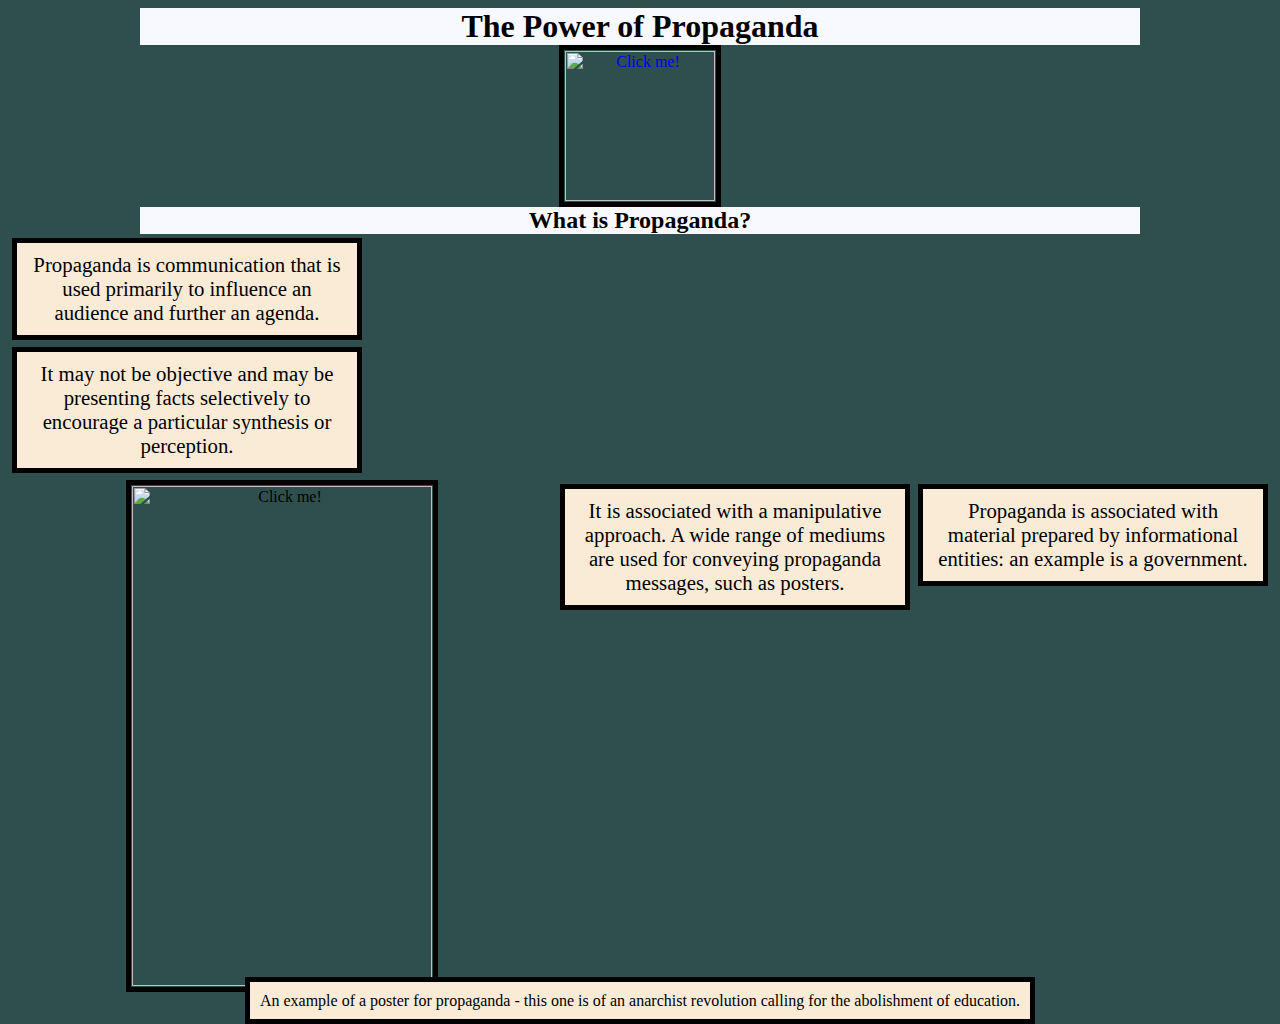
==== index.html @ cf11a086 "Add files via upload" ====
﻿<DOCTYPE html>
    <html>
    <head>
        <title>Propaganda</title>
        <link rel="stylesheet" type="text/css" href="mystyle1.css">
    </head>
    <body>
        <h1>The Power of Propaganda</h1>
        <div>
            <a href="use.html">
                <img src="images/blackr1.png" id="image1" height="150px" width="150px" alt="Click me!">
            </a>
           
                <h2>What is Propaganda?</h2>


                <p>Propaganda is communication that is used primarily to influence an audience and further an agenda.</p>
                <p>It may not be objective and may be presenting facts selectively to encourage a particular synthesis or perception.</p>

                <p class="stylename">Propaganda is associated with material prepared by informational entities: an example is a government.</p>
                <p class="stylename">It is associated with a manipulative approach. A wide range of mediums are used for conveying propaganda messages, such as posters. </p>

                <img src="images/anti_public_education_propaganda_by_8manderz8_d5xz1cj-fullview.jpg" id="image5" height="500px" width="300px" alt="Click me!">
                <br />
                <span class="stylemode">An example of a poster for propaganda - this one is of an anarchist revolution calling for the abolishment of education.</span>
        </div>
    </body>
</html>
---- mystyle1.css ----
body {
    background-color: darkslategray;
}

h1 {
    background-color: ghostwhite;
    text-align: center;
    width: 1000px;
    margin: 0 auto;
}

h2 {
    background-color: ghostwhite;
    text-align: center;
    width: 1000px;
    margin: 0 auto;
}


.stylename {
    background-color: antiquewhite;
    font-size: 130%;
    border: 2px black;
    padding: 1px;
    width: 320px;
    padding: 10px;
    border: 5px solid black;
    margin: 4px 4px 7px 4px ;
    display: inline;
    float: right;
}

div {
    text-align: center;
}

#image1 {
    border: 5px solid black;
    padding: 1px
}

#image2 {
    border: 5px solid black;
    padding: 1px
}

#image3 {
    border: 5px solid black;
    padding: 1px
}

#image4 {
    border: 5px solid black;
    padding: 1px
}

#image5 {
    border: 5px solid black;
    padding: 1px
}

.stylemode {
    background-color: antiquewhite;
    font-size: 100%;
    border: 2px black;
    padding: 1px;
    width: 320px;
    padding: 10px;
    border: 5px solid black;
    margin: 4px 4px 7px 4px;

}
    
.stylemodus

{
    background-color: antiquewhite;
    font-size: 100%;
    border: 2px black;
    padding: 1px;
    width: 320px;
    padding: 10px;
    border: 5px solid black;
    text-align: center;
}

h5 {
    margin: 0 auto;
    margin-left: auto;
    margin-right: auto;
    background-color: antiquewhite;
    font-size: 100%;
    border: 2px black;
    padding: 1px;
    width: 320px;
    padding: 10px;
    border: 5px solid black;
    text-align: center;
}

p {
    background-color: antiquewhite;
    font-size: 130%;
    border: 2px black;
    padding: 1px;
    width: 320px;
    padding: 10px;
    border: 5px solid black;
    margin: 4px 4px 7px 4px;
}

.stylename2 {
    background-color: antiquewhite;
    font-size: 130%;
    border: 2px black;
    padding: 1px;
    width: 320px;
    padding: 10px;
    border: 5px solid black;
    margin: 4px 4px 7px 4px;
    display: inline;
    text-align: center;
    
}

.stylename3 {
    background-color: antiquewhite;
    font-size: 130%;
    border: 2px black;
    padding: 1px;
    width: 320px;
    padding: 10px;
    border: 5px solid black;
    margin: 4px 4px 7px 4px;
    display: inline;
    text-align: center;
    float: left;
}
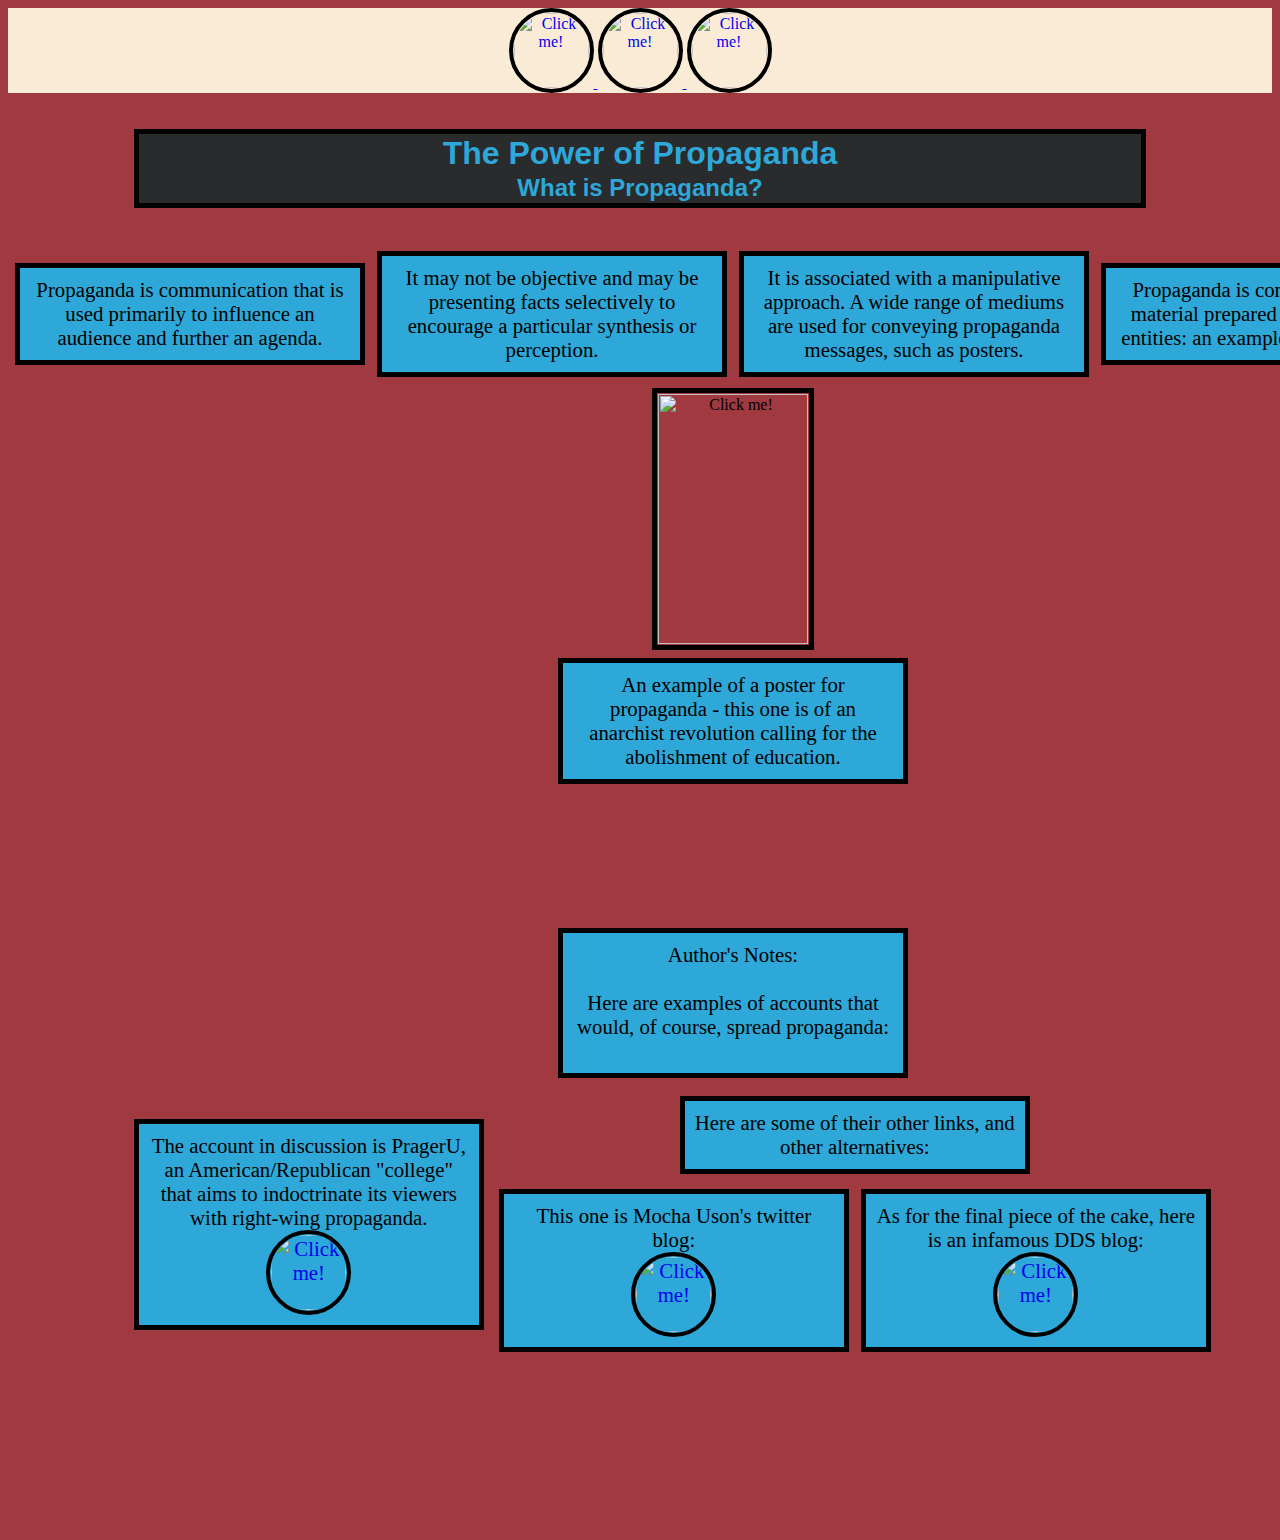
==== commit cee9df3e: "Add files via upload" ====
--- a/index.html
+++ b/index.html
@@ -2,27 +2,206 @@
     <html>
     <head>
         <title>Propaganda</title>
-        <link rel="stylesheet" type="text/css" href="mystyle1.css">
+        <link rel="shortcut icon" href="favicon.ico" type="image/x-icon">
+        <link rel="stylesheet" href="mystyle1.css">
+
+        <style>
+            div {
+                background-image: url('images/ironcross.png');
+                background-repeat: no-repeat;
+                background-size: 25% 45%;
+                background-attachment: fixed;
+                background-position: center;
+            }
+
+
+            #facebook {
+                width: 48px;
+                height: 48px;
+                background: url('css_sprites.png') -149px -13px;
+            }
+
+                #facebook:hover {
+                    width: 48px;
+                    height: 48px;
+                    background: url('css_sprites.png') -149px -13px;
+                    opacity: 0.5;
+                }
+
+            #instagram {
+                width: 48px;
+                height: 48px;
+                background: url('css_sprites.png') -81px -13px;
+            }
+
+                #instagram:hover {
+                    width: 48px;
+                    height: 48px;
+                    background: url('css_sprites.png') -81px -13px;
+                    opacity: 0.5;
+                }
+
+            #twitter {
+                width: 48px;
+                height: 48px;
+                background: url('css_sprites.png') -13px -13px;
+            }
+
+                #twitter:hover {
+                    width: 48px;
+                    height: 48px;
+                    background: url('css_sprites.png') -13px -13px;
+                    opacity: 0.5;
+                }
+        </style>
     </head>
     <body>
-        <h1>The Power of Propaganda</h1>
         <div>
-            <a href="use.html">
-                <img src="images/blackr1.png" id="image1" height="150px" width="150px" alt="Click me!">
-            </a>
-           
-                <h2>What is Propaganda?</h2>
-
-
-                <p>Propaganda is communication that is used primarily to influence an audience and further an agenda.</p>
-                <p>It may not be objective and may be presenting facts selectively to encourage a particular synthesis or perception.</p>
-
-                <p class="stylename">Propaganda is associated with material prepared by informational entities: an example is a government.</p>
-                <p class="stylename">It is associated with a manipulative approach. A wide range of mediums are used for conveying propaganda messages, such as posters. </p>
-
-                <img src="images/anti_public_education_propaganda_by_8manderz8_d5xz1cj-fullview.jpg" id="image5" height="500px" width="300px" alt="Click me!">
-                <br />
-                <span class="stylemode">An example of a poster for propaganda - this one is of an anarchist revolution calling for the abolishment of education.</span>
+            <section>
+
+                <a href="use.html">
+                    <img src="images/number-1-design-hi.png" id="image1" height="75" width="75" alt="Click me!">
+                </a>
+
+                <a href="gallery.html">
+                    <img src="images/number-2-design-md.png" id="image1" height="75" width="75" alt="Click me!">
+                </a>
+                <a href="addinfo.html">
+                    <img src="images/number-3-design-md.png" id="image1" height="75" width="75" alt="Click me!">
+                </a>
+
+
+            </section>
+
+
+
+
+            <br />
+            <br />
+            <h1>The Power of Propaganda</h1>
+            <h2>What is Propaganda?</h2>
+            <br />
+            <br />
+            <table>
+                <tr>
+                    <td align="center">
+                        <p>Propaganda is communication that is used primarily to influence an audience and further an agenda.</p>
+                    </td>
+                    <td align="center">
+                        <p class="stylenamex">It may not be objective and may be presenting facts selectively to encourage a particular synthesis or perception.</p>
+                    </td>
+                    <td align="center">
+                        <p class="stylename">It is associated with a manipulative approach. A wide range of mediums are used for conveying propaganda messages, such as posters. </p>
+                    </td>
+                    <td align="center">
+                        <p class="stylename">Propaganda is communicated with material prepared by informational entities: an example is a government.</p>
+                    </td>
+
+                </tr>
+                <tr>
+                    <td align="center" colspan="4">
+                        <img src="images/anti_public_education_propaganda_by_8manderz8_d5xz1cj-fullview.jpg" id="image5" height="250" width="150" alt="Click me!">
+                    </td>
+                </tr>
+                <tr>
+                    <td align="center" colspan="4">
+                        <p>An example of a poster for propaganda - this one is of an anarchist revolution calling for the abolishment of education.</p>
+                    </td>
+                </tr>
+                <tr>
+                    <td align="center" colspan="4" width="100%">
+                        <br />
+                        <br />
+                        <br />
+                        <br />
+                        <br />
+                        <br />
+                        <br />
+
+                        <table width="100%" align="center">
+                            <tr style="text-align:center;">
+                                <td width="100%" align="center" colspan="2">
+                                    <p>
+                                        Author's Notes:
+                                        <br>
+                                        <br>
+                                        Here are examples of accounts that would, of course, spread propaganda:
+                                        <br>
+                                        <br>
+                                    </p>
+                                </td>
+                            </tr>
+                            <tr>
+                                <td align="right">
+                                    <p style="text-align:center;">
+                                        The account in discussion is PragerU, an American/Republican "college" that aims to indoctrinate its viewers with right-wing propaganda.
+                                        <br>
+                                        <a href="https://twitter.com/prageru">
+                                            <img src="images/twitter-round-logo-png-transparent-background-7.png" id="image1" height="75" width="75" alt="Click me!">
+                                        </a>
+                                    </p>
+
+                                </td>
+
+                                <td>
+                                    <table>
+                                        <tr>
+                                            <td width="100%" align="center" colspan="2">
+                                                <p style="text-align:center;">
+                                                    Here are some of their other links, and other alternatives:
+                                                </p>
+                                            </td>
+                                        </tr>
+                                        <tr>
+                                            <td>
+                                                <p style="text-align:center;">
+                                                    This one is Mocha Uson's twitter blog:
+                                                    <br>
+                                                    <a href="https://twitter.com/mochauson">
+                                                        <img src="images/twitter-round-logo-png-transparent-background-7.png" id="image1" height="75" width="75" alt="Click me!">
+                                                    </a>
+                                                </p>
+
+                                            </td>
+                                            <td>
+                                                <p style="text-align:center;">
+                                                    As for the final piece of the cake, here is an infamous DDS blog:
+                                                    <br>
+                                                    <a href="https://www.facebook.com/143Entrepreneurs/">
+                                                        <img src="images/facebook.jfif" id="image1" height="75" width="75" alt="Click me!">
+                                                    </a>
+                                                </p>
+
+                                            </td>
+
+                                        </tr>
+
+                                    </table>
+
+
+
+                                </td>
+
+                            </tr>
+
+                        </table>
+
+                    </td>
+                </tr>
+                <tr>
+                    <td></td>
+                    <td></td>
+                    <td></td>
+                    <td align="right">
+                        <ul id="navlist" style="list-style-type:none;">
+                            <li id="facebook"><a href="https://www.facebook.com/ismachia" target="_blank"><div style="width:40px; height:40px; display:inline-block"></div></a></li>
+                            <li id="instagram"><a href="https://www.instagram.com/adaemoni/" target="_blank"><div style="width:40px; height:40px; display:inline-block"></div></a></li>
+                            <li id="twitter"><a href="https://twitter.com/adaemoni" target="_blank"><div style="width:40px; height:40px; display:inline-block"></div></a></li>
+                        </ul>
+                    </td>
+                </tr>
+            </table>
+
         </div>
     </body>
 </html>
--- a/mystyle1.css
+++ b/mystyle1.css
@@ -1,33 +1,60 @@
 body {
-    background-color: darkslategray;
+    background-color: #A13941FF;
+}
+
+section {
+    background-image: url(images/OIPX.jfif);
+    background-color: antiquewhite;
 }
 
 h1 {
-    background-color: ghostwhite;
+    background-color: #2A2B2DFF;
     text-align: center;
     width: 1000px;
     margin: 0 auto;
+    border: 5px solid black;
+    color: #2DA8D8FF;
+    padding: 1px;
+    font-family: 'Lucida Sans', 'Lucida Sans Regular', 'Lucida Grande', 'Lucida Sans Unicode', Geneva, Verdana, sans-serif;
+    overflow: auto;
+    border-bottom: none;
 }
 
 h2 {
-    background-color: ghostwhite;
+    background-color: #2A2B2DFF;
     text-align: center;
     width: 1000px;
     margin: 0 auto;
+    border: 5px solid black;
+    color: #2DA8D8FF;
+    padding: 1px;
+    font-family: 'Lucida Sans', 'Lucida Sans Regular', 'Lucida Grande', 'Lucida Sans Unicode', Geneva, Verdana, sans-serif;
+    overflow: auto;
+    border-top: none;
 }
 
 
 .stylename {
-    background-color: antiquewhite;
+    background-color: #2DA8D8FF;
+    float: right;
     font-size: 130%;
     border: 2px black;
     padding: 1px;
     width: 320px;
     padding: 10px;
     border: 5px solid black;
-    margin: 4px 4px 7px 4px ;
-    display: inline;
-    float: right;
+    overflow: auto;
+}
+
+.stylenamex {
+    background-color: #2DA8D8FF;
+    font-size: 130%;
+    border: 2px black;
+    padding: 1px;
+    width: 320px;
+    padding: 10px;
+    border: 5px solid black;
+    overflow: auto;
 }
 
 div {
@@ -35,8 +62,11 @@
 }
 
 #image1 {
-    border: 5px solid black;
-    padding: 1px
+    border: 4px solid black;
+    padding: 1px;
+    border-radius: 25px;
+    -moz-border-radius: 50%;
+    -webkit-border-radius: 50%;
 }
 
 #image2 {
@@ -55,12 +85,14 @@
 }
 
 #image5 {
+    vertical-align: text-top;
     border: 5px solid black;
     padding: 1px
 }
 
 .stylemode {
-    background-color: antiquewhite;
+    background-color: #2DA8D8FF;
+    float: left;
     font-size: 100%;
     border: 2px black;
     padding: 1px;
@@ -68,19 +100,18 @@
     padding: 10px;
     border: 5px solid black;
     margin: 4px 4px 7px 4px;
+}
 
-}
-    
-.stylemodus
-
-{
-    background-color: antiquewhite;
+.stylemodus {
+    background-color: #2DA8D8FF;
+    float: right;
     font-size: 100%;
     border: 2px black;
     padding: 1px;
     width: 320px;
     padding: 10px;
     border: 5px solid black;
+    margin: 4px 4px 7px 4px;
     text-align: center;
 }
 
@@ -88,7 +119,7 @@
     margin: 0 auto;
     margin-left: auto;
     margin-right: auto;
-    background-color: antiquewhite;
+    background-color: #2DA8D8FF;
     font-size: 100%;
     border: 2px black;
     padding: 1px;
@@ -99,7 +130,7 @@
 }
 
 p {
-    background-color: antiquewhite;
+    background-color: #2DA8D8FF;
     font-size: 130%;
     border: 2px black;
     padding: 1px;
@@ -110,7 +141,8 @@
 }
 
 .stylename2 {
-    background-color: antiquewhite;
+    background-color: #2DA8D8FF;
+    float: left;
     font-size: 130%;
     border: 2px black;
     padding: 1px;
@@ -120,11 +152,24 @@
     margin: 4px 4px 7px 4px;
     display: inline;
     text-align: center;
-    
+}
+
+.stylenamey {
+    background-color: #2DA8D8FF;
+    float: right;
+    font-size: 130%;
+    border: 2px black;
+    padding: 1px;
+    width: 320px;
+    padding: 10px;
+    border: 5px solid black;
+    margin: 4px 4px 7px 4px;
+    text-align: center;
 }
 
 .stylename3 {
-    background-color: antiquewhite;
+    background-color: #2DA8D8FF;
+    float: right;
     font-size: 130%;
     border: 2px black;
     padding: 1px;
@@ -134,7 +179,11 @@
     margin: 4px 4px 7px 4px;
     display: inline;
     text-align: center;
-    float: left;
 }
 
 
+
+::selection {
+    color: red;
+    background-color: yellow;
+}
